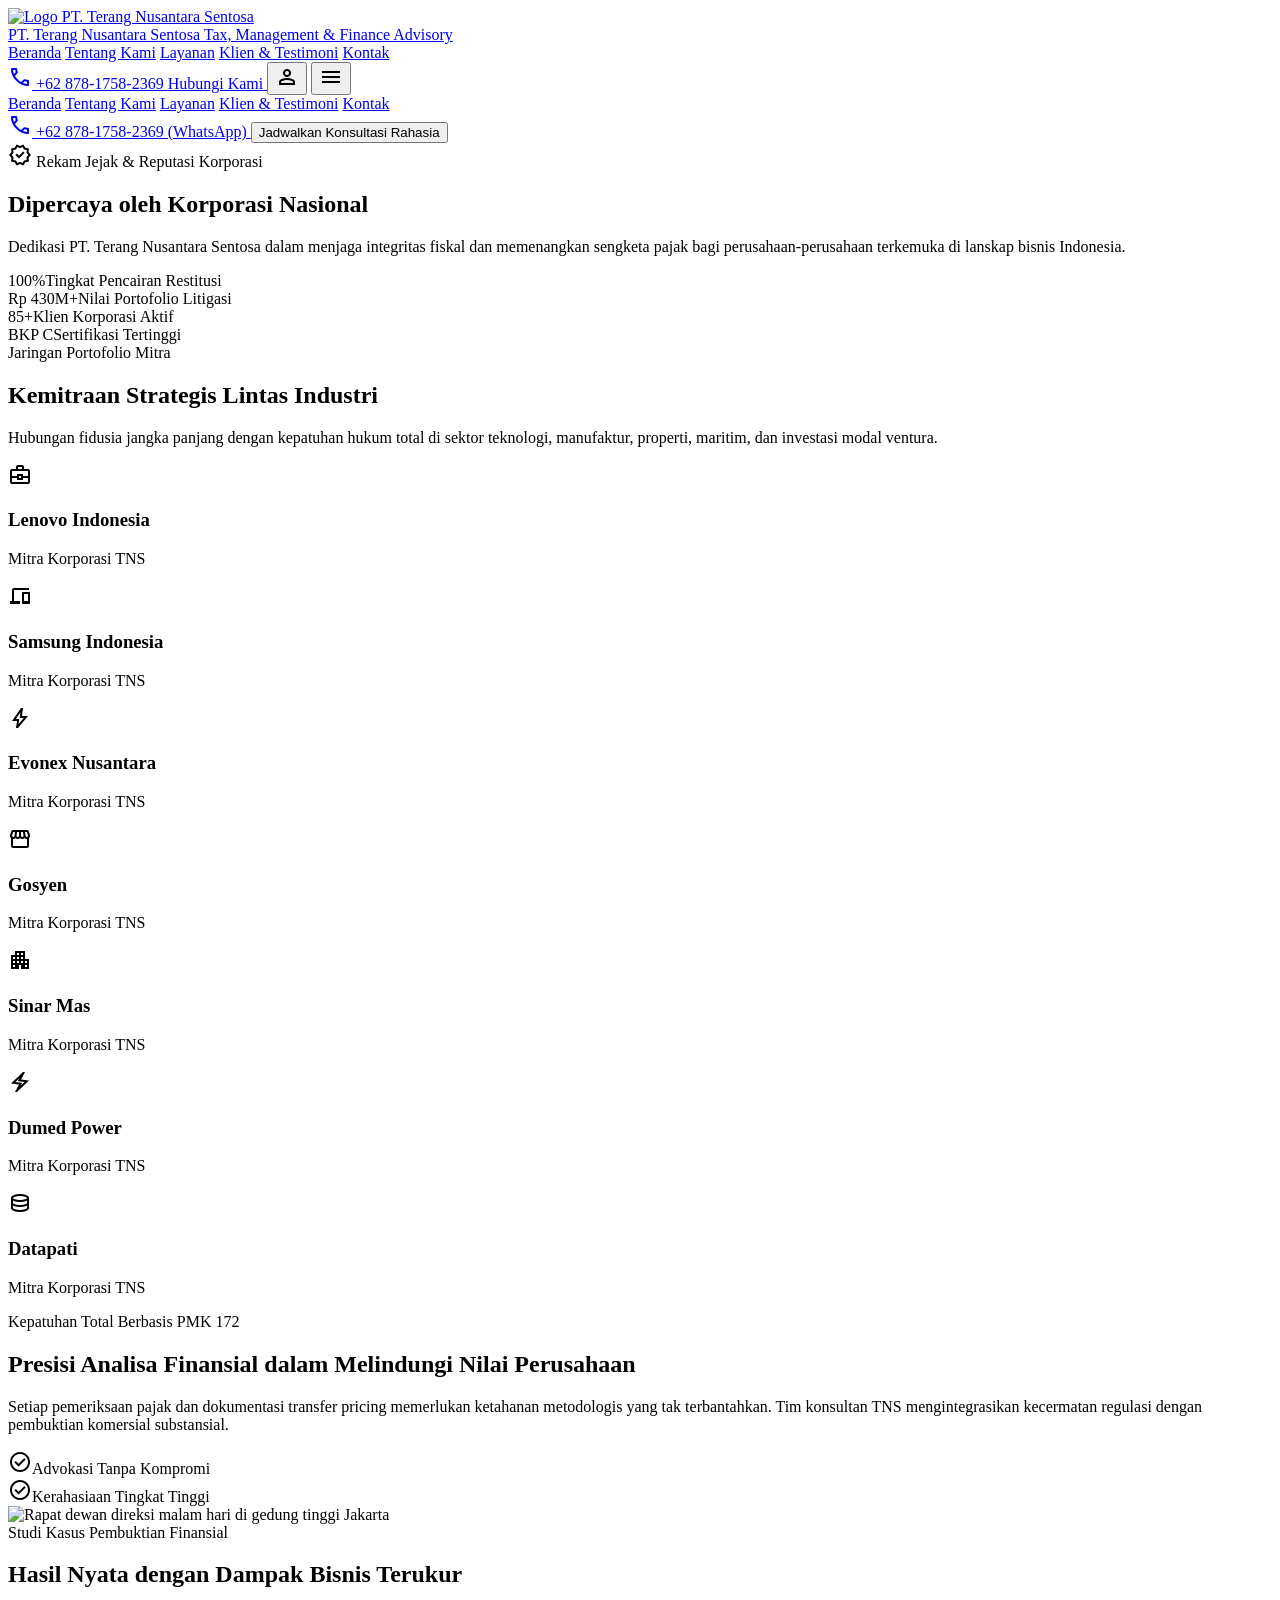
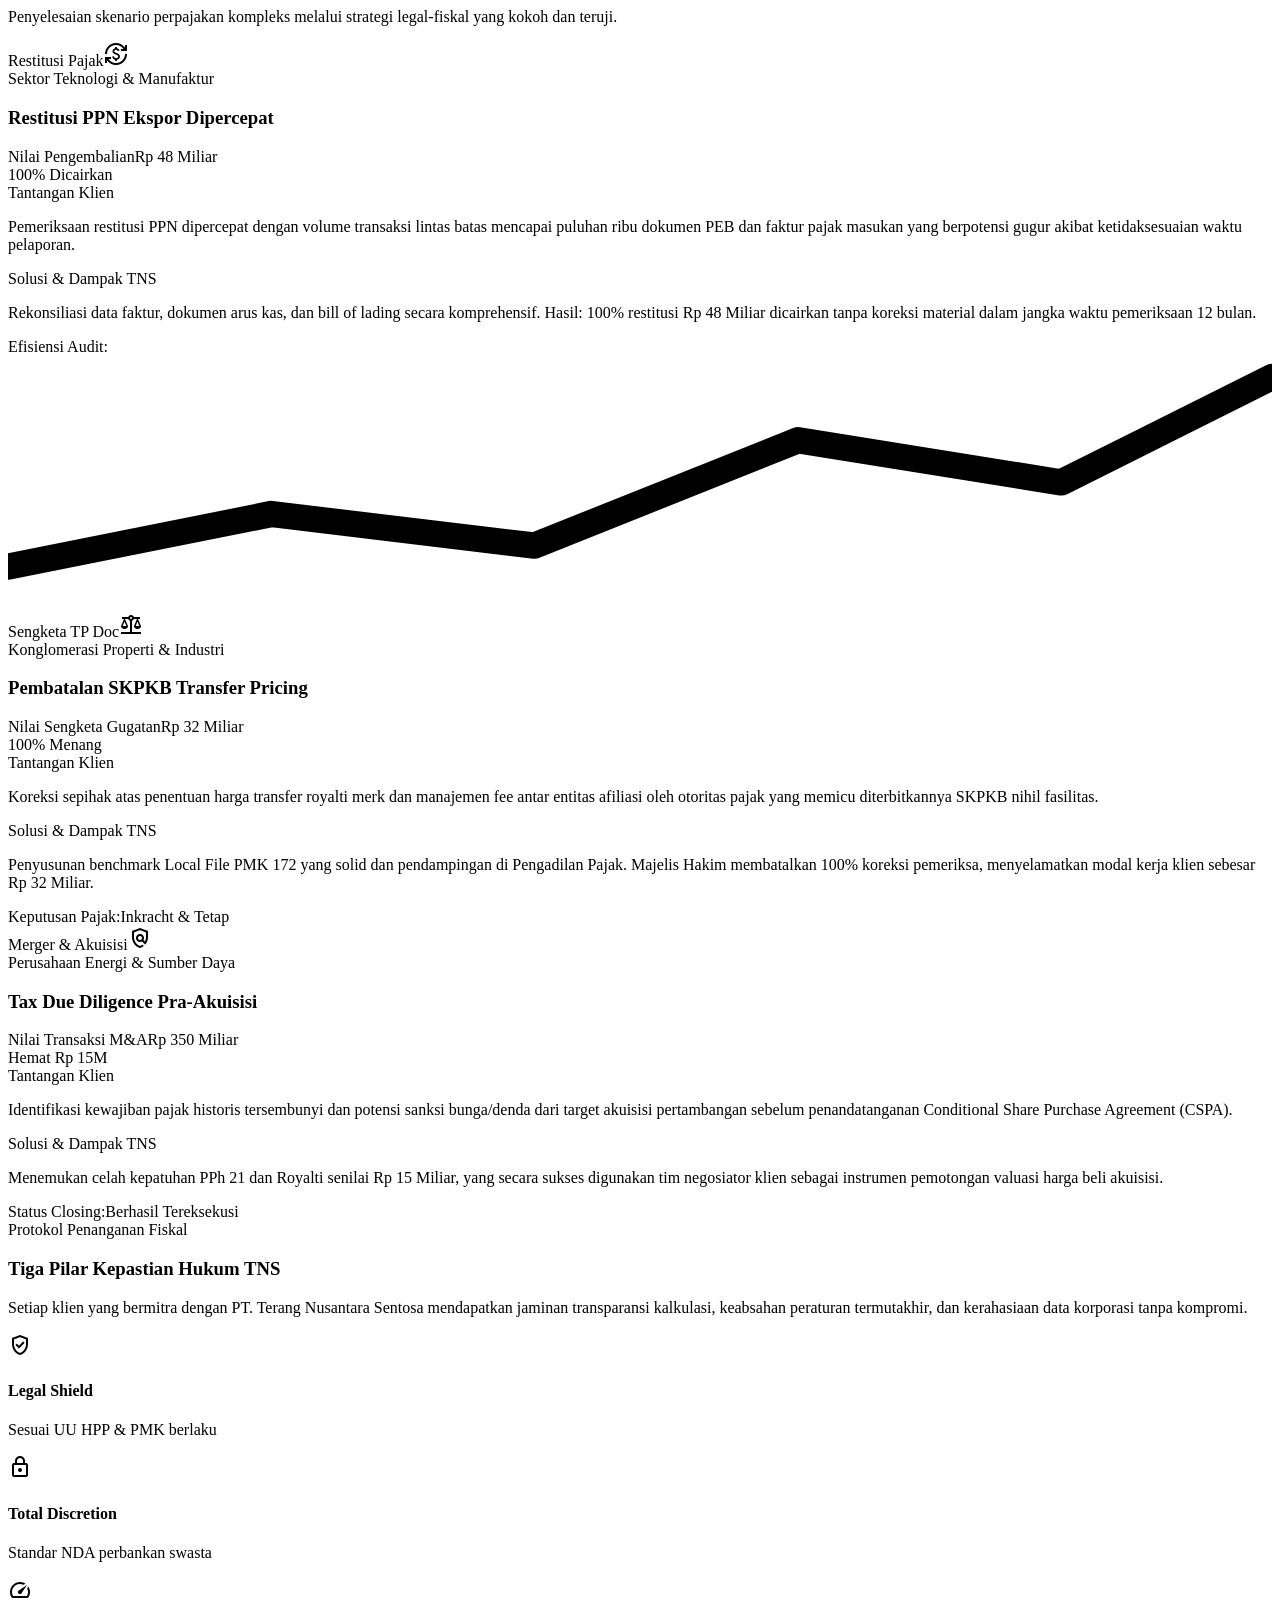
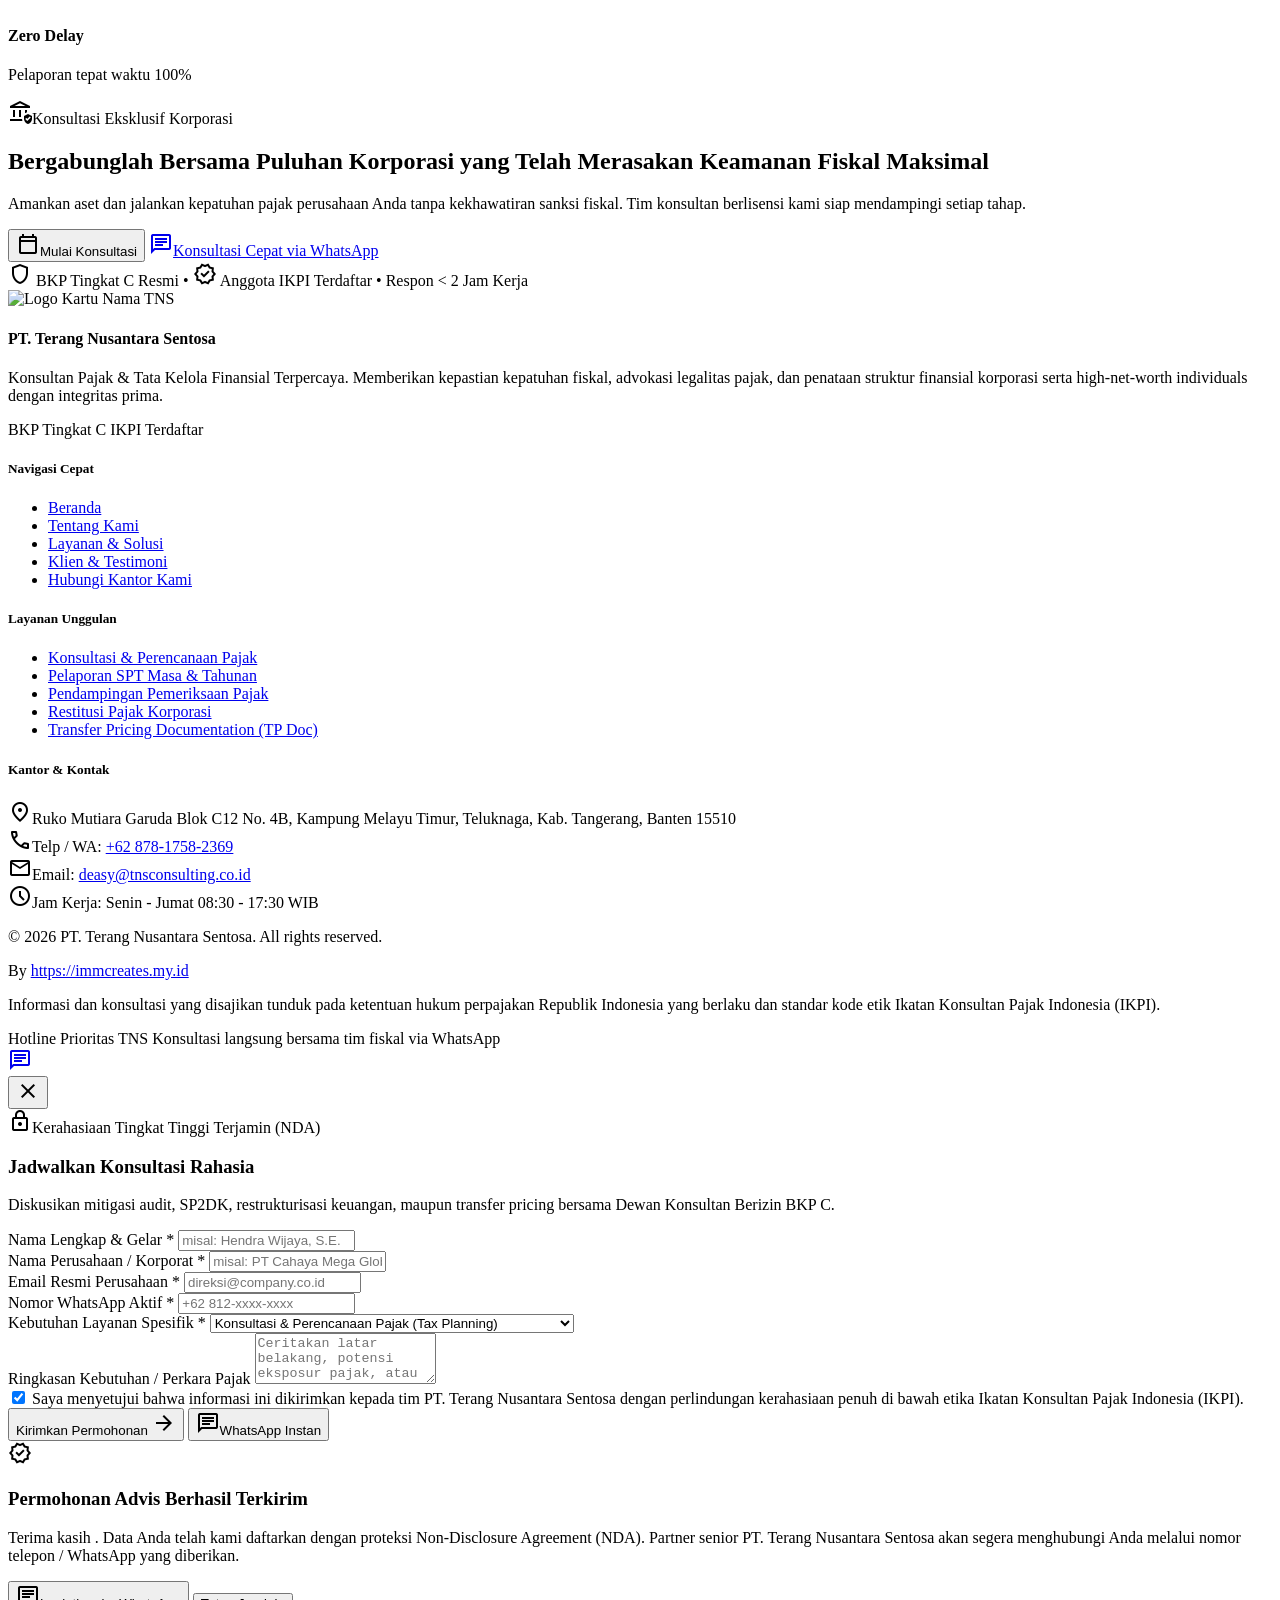
==== klien-testimoni.html @ 6ddb0f16 "Add files via upload" ====
<!doctype html>
<html lang="id">
<head>
  <meta charset="UTF-8" />
  <meta name="viewport" content="width=device-width, initial-scale=1.0" />
  <title>Klien & Testimoni | PT. Terang Nusantara Sentosa</title>
  <meta name="description" content="Rekam jejak PT. Terang Nusantara Sentosa bersama klien korporasi seperti Lenovo Indonesia, Samsung Indonesia, dan Sinar Mas, lengkap studi kasus penanganan pajak." />
  <meta property="og:title" content="Klien & Testimoni | PT. Terang Nusantara Sentosa" />
  <meta property="og:description" content="Rekam jejak PT. Terang Nusantara Sentosa bersama klien korporasi seperti Lenovo Indonesia, Samsung Indonesia, dan Sinar Mas, lengkap studi kasus penanganan pajak." />
  <meta property="og:type" content="website" />
  <meta name="twitter:card" content="summary_large_image" />
  <link rel="canonical" href="https://tnsconsulting.co.id/klien-testimoni.html" />

  <link rel="preconnect" href="https://fonts.googleapis.com" />
  <link rel="preconnect" href="https://fonts.gstatic.com" crossorigin />
  <link href="https://fonts.googleapis.com/css2?family=Playfair+Display:ital,wght@0,400;0,500;0,600;0,700;1,400;1,600&family=Plus+Jakarta+Sans:wght@300;400;500;600;700;800&display=swap" rel="stylesheet" />
  <link href="https://fonts.googleapis.com/css2?family=Material+Symbols+Outlined:opsz,wght,FILL,GRAD@20..48,100..700,0..1,-50..200" rel="stylesheet" />

  <link rel="icon" type="image/png" sizes="32x32" href="assets/favicon-32.png" />
  <link rel="apple-touch-icon" sizes="180x180" href="assets/favicon-180.png" />

  <script src="https://cdn.tailwindcss.com"></script>
  <link rel="stylesheet" href="assets/style.css" />
</head>
<body class="bg-[#121317] text-[#e3e2e8] antialiased selection:bg-[#f6a000] selection:text-[#121317] min-h-screen flex flex-col">

  <header class="fixed top-0 left-0 right-0 z-50 bg-[#0d0e12]/90 backdrop-blur-md border-b border-[#4d4635]/40">
    <div class="h-20 max-w-[1440px] mx-auto px-5 md:px-12 flex items-center justify-between gap-6">
      <a href="index.html" class="flex items-center gap-4 shrink-0">
        <span class="tns-logo-chip"><img alt="Logo PT. Terang Nusantara Sentosa" class="tns-logo-mark" src="assets/tns-logo-white-transparent.png" /></span>
        <div class="flex flex-col">
          <span class="font-['Plus_Jakarta_Sans'] font-semibold text-[15px] sm:text-[16px] tracking-tight text-[#e3e2e8] uppercase">PT. Terang Nusantara Sentosa</span>
          <span class="font-['Plus_Jakarta_Sans'] text-[11px] font-bold text-[#e4c277] tracking-[0.08em] uppercase">Tax, Management &amp; Finance Advisory</span>
        </div>
      </a>

      <nav class="hidden xl:flex items-center gap-6">
        <a href="index.html" class="py-1 text-[14px] font-semibold text-[#d0c5af] hover:text-[#e3e2e8]">Beranda</a>
        <a href="tentang-kami.html" class="py-1 text-[14px] font-semibold text-[#d0c5af] hover:text-[#e3e2e8]">Tentang Kami</a>
        <a href="layanan.html" class="py-1 text-[14px] font-semibold text-[#d0c5af] hover:text-[#e3e2e8]">Layanan</a>
        <a href="klien-testimoni.html" class="py-1 text-[14px] font-semibold text-[#f2ca50] border-b-2 border-[#f2ca50]">Klien &amp; Testimoni</a>
        <a href="kontak.html" class="py-1 text-[14px] font-semibold text-[#d0c5af] hover:text-[#e3e2e8]">Kontak</a>
      </nav>

      <div class="flex items-center gap-4 shrink-0">
        <a class="hidden sm:flex items-center gap-1.5 px-4 py-1.5 rounded-full bg-[#1a1b20] border border-[#4d4635]/60 hover:border-[#d4af37] text-[#e3e2e8] hover:text-[#f2ca50] transition-all" href="https://wa.me/6287817582369?text=Halo%20PT.%20Terang%20Nusantara%20Sentosa,%20saya%20ingin%20berkonsultasi%20terkait%20perpajakan%20korporasi." target="_blank" rel="noopener noreferrer">
          <span class="material-symbols-outlined text-[18px] text-[#f2ca50]">call</span>
          <span class="text-[14px] font-semibold tabular-nums">+62 878-1758-2369</span>
        </a>

        <a href="kontak.html" class="inline-flex items-center justify-center px-4 py-2.5 rounded bg-[#d4af37] text-[#554300] text-[13px] sm:text-[14px] font-bold tracking-wide hover:bg-[#f2ca50] transition-all shadow-[0_0_16px_rgba(212,175,55,0.2)]">
          <span class="uppercase tracking-wider">Hubungi Kami</span>
        </a>

        <button onclick="openConsultationModal()" title="Akses Konsultasi Terbimbing" class="w-8 h-8 rounded-full bg-[#f2ca50] flex items-center justify-center shrink-0 hover:scale-105 transition-transform">
          <span class="material-symbols-outlined text-[#3c2f00] text-[18px]">person</span>
        </button>

        <button onclick="toggleMobileMenu()" class="xl:hidden p-2 rounded text-[#e3e2e8] hover:text-[#f2ca50] hover:bg-[#1f1f24] transition-colors" aria-label="Toggle navigation menu">
          <span id="menuIcon" class="material-symbols-outlined text-[24px]">menu</span>
        </button>
      </div>
    </div>

    <div id="mobileDrawer" class="hidden xl:hidden bg-[#0d0e12]/98 border-b border-[#4d4635]/60 px-5 py-4 space-y-2 backdrop-blur-xl">
      <div class="flex flex-col space-y-1">
        <a href="index.html" class="text-left px-3 py-2.5 rounded text-[15px] font-medium text-[#d0c5af] hover:text-[#e3e2e8] hover:bg-[#1a1b20]">Beranda</a>
        <a href="tentang-kami.html" class="text-left px-3 py-2.5 rounded text-[15px] font-medium text-[#d0c5af] hover:text-[#e3e2e8] hover:bg-[#1a1b20]">Tentang Kami</a>
        <a href="layanan.html" class="text-left px-3 py-2.5 rounded text-[15px] font-medium text-[#d0c5af] hover:text-[#e3e2e8] hover:bg-[#1a1b20]">Layanan</a>
        <a href="klien-testimoni.html" class="text-left px-3 py-2.5 rounded text-[15px] font-medium bg-[#1f1f24] text-[#f2ca50] font-semibold border-l-2 border-[#f2ca50]">Klien &amp; Testimoni</a>
        <a href="kontak.html" class="text-left px-3 py-2.5 rounded text-[15px] font-medium text-[#d0c5af] hover:text-[#e3e2e8] hover:bg-[#1a1b20]">Kontak</a>
      </div>
      <div class="pt-3 border-t border-[#4d4635]/30 flex flex-col gap-2">
        <a href="https://wa.me/6287817582369" target="_blank" rel="noopener noreferrer" class="flex items-center justify-center gap-2 px-4 py-2.5 rounded bg-[#1a1b20] border border-[#4d4635] text-[#e3e2e8] hover:text-[#f2ca50] text-[14px] font-semibold">
          <span class="material-symbols-outlined text-[18px] text-[#f2ca50]">call</span>
          <span>+62 878-1758-2369 (WhatsApp)</span>
        </a>
        <button onclick="openConsultationModal()" class="w-full py-2.5 rounded bg-[#d4af37] text-[#554300] font-bold text-[14px] uppercase tracking-wider">Jadwalkan Konsultasi Rahasia</button>
      </div>
    </div>
  </header>

  <main class="flex-1 w-full">
    <div class="flex flex-col w-full">
      <div class="relative w-full overflow-hidden bg-[#0d0e12]">
        <div class="absolute -top-40 left-1/2 -translate-x-1/2 w-[700px] h-[360px] bg-[#f2ca50]/10 rounded-full blur-[140px] pointer-events-none"></div>
        <div class="absolute top-48 right-12 w-[340px] h-[340px] bg-[#e4c277]/5 rounded-full blur-[100px] pointer-events-none"></div>

        <section class="relative max-w-[1440px] mx-auto px-5 md:px-12 pt-28 pb-16 w-full">
          <div class="flex flex-col items-center text-center max-w-4xl mx-auto space-y-4">
            <div class="inline-flex items-center gap-2 px-4 py-1.5 rounded-full bg-[#292a2e] border border-[#4d4635]/40 shadow-md">
              <span class="material-symbols-outlined text-[16px] text-[#f2ca50]">verified</span>
              <span class="text-[11px] font-bold text-[#e4c277] tracking-widest uppercase">Rekam Jejak &amp; Reputasi Korporasi</span>
            </div>

            <h1 class="font-['Playfair_Display'] text-[32px] sm:text-[44px] md:text-[54px] font-semibold text-[#e3e2e8] tracking-tight leading-[1.12]">
              Dipercaya oleh <span class="text-[#e4c277] italic">Korporasi Nasional</span>
            </h1>

            <p class="text-[15px] sm:text-[16px] text-[#d0c5af] max-w-2xl leading-relaxed">Dedikasi PT. Terang Nusantara Sentosa dalam menjaga integritas fiskal dan memenangkan sengketa pajak bagi perusahaan-perusahaan terkemuka di lanskap bisnis Indonesia.</p>

            <div class="pt-4 grid grid-cols-2 sm:grid-cols-4 gap-4 w-full max-w-3xl">
              <div class="bg-[#1a1b20] border border-[#4d4635]/30 p-4 rounded-xl text-center shadow-sm"><span class="font-['Playfair_Display'] text-[28px] md:text-[32px] text-[#f2ca50] font-bold block tabular-nums">100%</span><span class="text-[11px] font-bold text-[#d0c5af] uppercase mt-1 block">Tingkat Pencairan Restitusi</span></div>
              <div class="bg-[#1a1b20] border border-[#4d4635]/30 p-4 rounded-xl text-center shadow-sm"><span class="font-['Playfair_Display'] text-[28px] md:text-[32px] text-[#f2ca50] font-bold block tabular-nums">Rp 430M+</span><span class="text-[11px] font-bold text-[#d0c5af] uppercase mt-1 block">Nilai Portofolio Litigasi</span></div>
              <div class="bg-[#1a1b20] border border-[#4d4635]/30 p-4 rounded-xl text-center shadow-sm"><span class="font-['Playfair_Display'] text-[28px] md:text-[32px] text-[#f2ca50] font-bold block tabular-nums">85+</span><span class="text-[11px] font-bold text-[#d0c5af] uppercase mt-1 block">Klien Korporasi Aktif</span></div>
              <div class="bg-[#1a1b20] border border-[#4d4635]/30 p-4 rounded-xl text-center shadow-sm"><span class="font-['Playfair_Display'] text-[28px] md:text-[32px] text-[#f2ca50] font-bold block">BKP C</span><span class="text-[11px] font-bold text-[#e4c277] uppercase mt-1 block">Sertifikasi Tertinggi</span></div>
            </div>
          </div>
        </section>
      </div>

      <!-- Showcase Logo Klien -->
      <section class="w-full bg-[#0d0e12] py-16 border-t border-[#4d4635]/30">
        <div class="max-w-[1440px] mx-auto px-5 md:px-12 space-y-10">
          <div class="flex flex-col md:flex-row md:items-end justify-between gap-4">
            <div class="space-y-1">
              <span class="text-[11px] font-bold text-[#e4c277] tracking-widest uppercase">Jaringan Portofolio Mitra</span>
              <h2 class="font-['Playfair_Display'] text-[26px] md:text-[32px] font-semibold text-[#e3e2e8]">Kemitraan Strategis Lintas Industri</h2>
            </div>
            <p class="text-[13px] text-[#d0c5af] max-w-md leading-relaxed">Hubungan fidusia jangka panjang dengan kepatuhan hukum total di sektor teknologi, manufaktur, properti, maritim, dan investasi modal ventura.</p>
          </div>

          <div class="grid grid-cols-1 sm:grid-cols-2 lg:grid-cols-3 xl:grid-cols-4 gap-6">
            <div class="group relative bg-[#1a1b20] border border-[#4d4635]/30 p-6 rounded-xl hover:bg-[#1f1f24] hover:border-[#d4af37]/40 transition-all duration-300 shadow-sm flex flex-col justify-between h-48 overflow-hidden">
              <div class="flex items-start justify-between"><div class="w-10 h-10 rounded-lg bg-[#343439] flex items-center justify-center text-[#f2ca50] group-hover:scale-110 transition-transform"><span class="material-symbols-outlined text-[24px]">business_center</span></div></div>
              <div class="space-y-1"><h3 class="text-[17px] text-[#e3e2e8] font-semibold group-hover:text-[#f2ca50] transition-colors">Lenovo Indonesia</h3><p class="text-[12px] text-[#d0c5af]">Mitra Korporasi TNS</p></div>
              <div class="absolute bottom-0 left-0 right-0 h-1 bg-gradient-to-r from-transparent via-[#f2ca50]/30 to-transparent opacity-0 group-hover:opacity-100 transition-opacity"></div>
            </div>
            <div class="group relative bg-[#1a1b20] border border-[#4d4635]/30 p-6 rounded-xl hover:bg-[#1f1f24] hover:border-[#d4af37]/40 transition-all duration-300 shadow-sm flex flex-col justify-between h-48 overflow-hidden">
              <div class="flex items-start justify-between"><div class="w-10 h-10 rounded-lg bg-[#343439] flex items-center justify-center text-[#f2ca50] group-hover:scale-110 transition-transform"><span class="material-symbols-outlined text-[24px]">devices</span></div></div>
              <div class="space-y-1"><h3 class="text-[17px] text-[#e3e2e8] font-semibold group-hover:text-[#f2ca50] transition-colors">Samsung Indonesia</h3><p class="text-[12px] text-[#d0c5af]">Mitra Korporasi TNS</p></div>
              <div class="absolute bottom-0 left-0 right-0 h-1 bg-gradient-to-r from-transparent via-[#f2ca50]/30 to-transparent opacity-0 group-hover:opacity-100 transition-opacity"></div>
            </div>
            <div class="group relative bg-[#1a1b20] border border-[#4d4635]/30 p-6 rounded-xl hover:bg-[#1f1f24] hover:border-[#d4af37]/40 transition-all duration-300 shadow-sm flex flex-col justify-between h-48 overflow-hidden">
              <div class="flex items-start justify-between"><div class="w-10 h-10 rounded-lg bg-[#343439] flex items-center justify-center text-[#f2ca50] group-hover:scale-110 transition-transform"><span class="material-symbols-outlined text-[24px]">bolt</span></div></div>
              <div class="space-y-1"><h3 class="text-[17px] text-[#e3e2e8] font-semibold group-hover:text-[#f2ca50] transition-colors">Evonex Nusantara</h3><p class="text-[12px] text-[#d0c5af]">Mitra Korporasi TNS</p></div>
              <div class="absolute bottom-0 left-0 right-0 h-1 bg-gradient-to-r from-transparent via-[#f2ca50]/30 to-transparent opacity-0 group-hover:opacity-100 transition-opacity"></div>
            </div>
            <div class="group relative bg-[#1a1b20] border border-[#4d4635]/30 p-6 rounded-xl hover:bg-[#1f1f24] hover:border-[#d4af37]/40 transition-all duration-300 shadow-sm flex flex-col justify-between h-48 overflow-hidden">
              <div class="flex items-start justify-between"><div class="w-10 h-10 rounded-lg bg-[#343439] flex items-center justify-center text-[#f2ca50] group-hover:scale-110 transition-transform"><span class="material-symbols-outlined text-[24px]">storefront</span></div></div>
              <div class="space-y-1"><h3 class="text-[17px] text-[#e3e2e8] font-semibold group-hover:text-[#f2ca50] transition-colors">Gosyen</h3><p class="text-[12px] text-[#d0c5af]">Mitra Korporasi TNS</p></div>
              <div class="absolute bottom-0 left-0 right-0 h-1 bg-gradient-to-r from-transparent via-[#f2ca50]/30 to-transparent opacity-0 group-hover:opacity-100 transition-opacity"></div>
            </div>
            <div class="group relative bg-[#1a1b20] border border-[#4d4635]/30 p-6 rounded-xl hover:bg-[#1f1f24] hover:border-[#d4af37]/40 transition-all duration-300 shadow-sm flex flex-col justify-between h-48 overflow-hidden">
              <div class="flex items-start justify-between"><div class="w-10 h-10 rounded-lg bg-[#343439] flex items-center justify-center text-[#f2ca50] group-hover:scale-110 transition-transform"><span class="material-symbols-outlined text-[24px]">apartment</span></div></div>
              <div class="space-y-1"><h3 class="text-[17px] text-[#e3e2e8] font-semibold group-hover:text-[#f2ca50] transition-colors">Sinar Mas</h3><p class="text-[12px] text-[#d0c5af]">Mitra Korporasi TNS</p></div>
              <div class="absolute bottom-0 left-0 right-0 h-1 bg-gradient-to-r from-transparent via-[#f2ca50]/30 to-transparent opacity-0 group-hover:opacity-100 transition-opacity"></div>
            </div>
            <div class="group relative bg-[#1a1b20] border border-[#4d4635]/30 p-6 rounded-xl hover:bg-[#1f1f24] hover:border-[#d4af37]/40 transition-all duration-300 shadow-sm flex flex-col justify-between h-48 overflow-hidden">
              <div class="flex items-start justify-between"><div class="w-10 h-10 rounded-lg bg-[#343439] flex items-center justify-center text-[#f2ca50] group-hover:scale-110 transition-transform"><span class="material-symbols-outlined text-[24px]">electric_bolt</span></div></div>
              <div class="space-y-1"><h3 class="text-[17px] text-[#e3e2e8] font-semibold group-hover:text-[#f2ca50] transition-colors">Dumed Power</h3><p class="text-[12px] text-[#d0c5af]">Mitra Korporasi TNS</p></div>
              <div class="absolute bottom-0 left-0 right-0 h-1 bg-gradient-to-r from-transparent via-[#f2ca50]/30 to-transparent opacity-0 group-hover:opacity-100 transition-opacity"></div>
            </div>
            <div class="group relative bg-[#1a1b20] border border-[#4d4635]/30 p-6 rounded-xl hover:bg-[#1f1f24] hover:border-[#d4af37]/40 transition-all duration-300 shadow-sm flex flex-col justify-between h-48 overflow-hidden">
              <div class="flex items-start justify-between"><div class="w-10 h-10 rounded-lg bg-[#343439] flex items-center justify-center text-[#f2ca50] group-hover:scale-110 transition-transform"><span class="material-symbols-outlined text-[24px]">database</span></div></div>
              <div class="space-y-1"><h3 class="text-[17px] text-[#e3e2e8] font-semibold group-hover:text-[#f2ca50] transition-colors">Datapati</h3><p class="text-[12px] text-[#d0c5af]">Mitra Korporasi TNS</p></div>
              <div class="absolute bottom-0 left-0 right-0 h-1 bg-gradient-to-r from-transparent via-[#f2ca50]/30 to-transparent opacity-0 group-hover:opacity-100 transition-opacity"></div>
            </div>
          </div>
        </div>
      </section>

      <!-- Editorial Interlude -->
      <section class="max-w-[1440px] mx-auto px-5 md:px-12 py-16 w-full">
        <div class="relative rounded-2xl overflow-hidden shadow-2xl bg-[#1a1b20] border border-[#4d4635]">
          <div class="grid grid-cols-1 lg:grid-cols-12">
            <div class="lg:col-span-7 p-6 md:p-12 flex flex-col justify-center space-y-4 z-10">
              <div class="inline-flex items-center gap-2"><span class="w-2 h-2 rounded-full bg-[#f2ca50] animate-pulse"></span><span class="text-[11px] font-bold text-[#e4c277] uppercase tracking-widest">Kepatuhan Total Berbasis PMK 172</span></div>
              <h2 class="font-['Playfair_Display'] text-[26px] md:text-[34px] font-semibold text-[#e3e2e8] leading-snug">Presisi Analisa Finansial dalam Melindungi Nilai Perusahaan</h2>
              <p class="text-[14px] sm:text-[15px] text-[#d0c5af] leading-relaxed">Setiap pemeriksaan pajak dan dokumentasi transfer pricing memerlukan ketahanan metodologis yang tak terbantahkan. Tim konsultan TNS mengintegrasikan kecermatan regulasi dengan pembuktian komersial substansial.</p>
              <div class="pt-2 flex flex-wrap gap-4">
                <div class="flex items-center gap-2 text-[#e3e2e8]"><span class="material-symbols-outlined text-[#f2ca50] text-[20px]">check_circle</span><span class="font-semibold text-[13px]">Advokasi Tanpa Kompromi</span></div>
                <div class="flex items-center gap-2 text-[#e3e2e8]"><span class="material-symbols-outlined text-[#f2ca50] text-[20px]">check_circle</span><span class="font-semibold text-[13px]">Kerahasiaan Tingkat Tinggi</span></div>
              </div>
            </div>
            <div class="lg:col-span-5 relative min-h-[300px] lg:min-h-[440px]">
              <img class="absolute inset-0 w-full h-full object-cover" alt="Rapat dewan direksi malam hari di gedung tinggi Jakarta" src="https://lh3.googleusercontent.com/aida-public/[base64]" />
              <div class="absolute inset-0 bg-gradient-to-t lg:bg-gradient-to-r from-[#1a1b20] via-transparent to-transparent"></div>
            </div>
          </div>
        </div>
      </section>

      <!-- Studi Kasus -->
      <section class="w-full bg-[#1a1b20]/50 py-16 border-t border-[#4d4635]/30">
        <div class="max-w-[1440px] mx-auto px-5 md:px-12 space-y-12">
          <div class="text-center max-w-3xl mx-auto space-y-2">
            <span class="text-[11px] font-bold text-[#e4c277] tracking-widest uppercase">Studi Kasus Pembuktian Finansial</span>
            <h2 class="font-['Playfair_Display'] text-[28px] md:text-[36px] font-semibold text-[#e3e2e8]">Hasil Nyata dengan Dampak Bisnis Terukur</h2>
            <p class="text-[15px] text-[#d0c5af]">Penyelesaian skenario perpajakan kompleks melalui strategi legal-fiskal yang kokoh dan teruji.</p>
          </div>

          <div class="grid grid-cols-1 lg:grid-cols-3 gap-6">
            <div class="bg-[#1f1f24] border border-[#4d4635]/40 rounded-xl p-6 md:p-8 shadow-lg flex flex-col justify-between space-y-6 relative overflow-hidden group">
              <div class="space-y-4">
                <div class="flex items-center justify-between"><span class="px-2.5 py-1 rounded bg-[#343439] text-[#e4c277] text-[11px] font-bold uppercase">Restitusi Pajak</span><span class="material-symbols-outlined text-[#f2ca50] text-[22px]">currency_exchange</span></div>
                <div><span class="text-[11px] font-bold text-[#d0c5af] uppercase">Sektor Teknologi &amp; Manufaktur</span><h3 class="font-['Playfair_Display'] text-[20px] text-[#e3e2e8] font-semibold mt-1">Restitusi PPN Ekspor Dipercepat</h3></div>
                <div class="bg-[#0d0e12] border border-[#4d4635]/30 p-4 rounded-lg flex items-center justify-between"><div><span class="text-[12px] text-[#d0c5af] block">Nilai Pengembalian</span><span class="font-['Playfair_Display'] text-[24px] text-[#f2ca50] font-bold tabular-nums">Rp 48 Miliar</span></div><span class="px-2.5 py-1 rounded bg-[#5d4604] border border-[#e4c277]/40 text-[#e4c277] text-[12px] font-bold">100% Dicairkan</span></div>
                <div class="space-y-3 pt-2">
                  <div class="space-y-1"><span class="text-[11px] font-bold text-[#e4c277] uppercase block">Tantangan Klien</span><p class="text-[12px] text-[#d0c5af] leading-relaxed">Pemeriksaan restitusi PPN dipercepat dengan volume transaksi lintas batas mencapai puluhan ribu dokumen PEB dan faktur pajak masukan yang berpotensi gugur akibat ketidaksesuaian waktu pelaporan.</p></div>
                  <div class="space-y-1 pt-1"><span class="text-[11px] font-bold text-[#f2ca50] uppercase block">Solusi &amp; Dampak TNS</span><p class="text-[12px] text-[#e3e2e8] leading-relaxed font-medium">Rekonsiliasi data faktur, dokumen arus kas, dan bill of lading secara komprehensif. Hasil: 100% restitusi Rp 48 Miliar dicairkan tanpa koreksi material dalam jangka waktu pemeriksaan 12 bulan.</p></div>
                </div>
              </div>
              <div class="pt-4 border-t border-[#4d4635]/30 flex items-center justify-between">
                <span class="text-[12px] text-[#d0c5af]">Efisiensi Audit:</span>
                <svg class="w-32 h-6 text-[#f2ca50]" fill="none" viewBox="0 0 120 24"><path d="M0 20 L25 15 L50 18 L75 8 L100 12 L120 2" stroke="currentColor" stroke-linecap="round" stroke-linejoin="round" stroke-width="2.5" /></svg>
              </div>
            </div>

            <div class="bg-[#1f1f24] border border-[#4d4635]/40 rounded-xl p-6 md:p-8 shadow-lg flex flex-col justify-between space-y-6 relative overflow-hidden group">
              <div class="space-y-4">
                <div class="flex items-center justify-between"><span class="px-2.5 py-1 rounded bg-[#343439] text-[#e4c277] text-[11px] font-bold uppercase">Sengketa TP Doc</span><span class="material-symbols-outlined text-[#f2ca50] text-[22px]">balance</span></div>
                <div><span class="text-[11px] font-bold text-[#d0c5af] uppercase">Konglomerasi Properti &amp; Industri</span><h3 class="font-['Playfair_Display'] text-[20px] text-[#e3e2e8] font-semibold mt-1">Pembatalan SKPKB Transfer Pricing</h3></div>
                <div class="bg-[#0d0e12] border border-[#4d4635]/30 p-4 rounded-lg flex items-center justify-between"><div><span class="text-[12px] text-[#d0c5af] block">Nilai Sengketa Gugatan</span><span class="font-['Playfair_Display'] text-[24px] text-[#f2ca50] font-bold tabular-nums">Rp 32 Miliar</span></div><span class="px-2.5 py-1 rounded bg-[#5d4604] border border-[#e4c277]/40 text-[#e4c277] text-[12px] font-bold">100% Menang</span></div>
                <div class="space-y-3 pt-2">
                  <div class="space-y-1"><span class="text-[11px] font-bold text-[#e4c277] uppercase block">Tantangan Klien</span><p class="text-[12px] text-[#d0c5af] leading-relaxed">Koreksi sepihak atas penentuan harga transfer royalti merk dan manajemen fee antar entitas afiliasi oleh otoritas pajak yang memicu diterbitkannya SKPKB nihil fasilitas.</p></div>
                  <div class="space-y-1 pt-1"><span class="text-[11px] font-bold text-[#f2ca50] uppercase block">Solusi &amp; Dampak TNS</span><p class="text-[12px] text-[#e3e2e8] leading-relaxed font-medium">Penyusunan benchmark Local File PMK 172 yang solid dan pendampingan di Pengadilan Pajak. Majelis Hakim membatalkan 100% koreksi pemeriksa, menyelamatkan modal kerja klien sebesar Rp 32 Miliar.</p></div>
                </div>
              </div>
              <div class="pt-4 border-t border-[#4d4635]/30 flex items-center justify-between"><span class="text-[12px] text-[#d0c5af]">Keputusan Pajak:</span><span class="text-[11px] font-bold text-[#e4c277] uppercase">Inkracht &amp; Tetap</span></div>
            </div>

            <div class="bg-[#1f1f24] border border-[#4d4635]/40 rounded-xl p-6 md:p-8 shadow-lg flex flex-col justify-between space-y-6 relative overflow-hidden group">
              <div class="space-y-4">
                <div class="flex items-center justify-between"><span class="px-2.5 py-1 rounded bg-[#343439] text-[#e4c277] text-[11px] font-bold uppercase">Merger &amp; Akuisisi</span><span class="material-symbols-outlined text-[#f2ca50] text-[22px]">policy</span></div>
                <div><span class="text-[11px] font-bold text-[#d0c5af] uppercase">Perusahaan Energi &amp; Sumber Daya</span><h3 class="font-['Playfair_Display'] text-[20px] text-[#e3e2e8] font-semibold mt-1">Tax Due Diligence Pra-Akuisisi</h3></div>
                <div class="bg-[#0d0e12] border border-[#4d4635]/30 p-4 rounded-lg flex items-center justify-between"><div><span class="text-[12px] text-[#d0c5af] block">Nilai Transaksi M&amp;A</span><span class="font-['Playfair_Display'] text-[24px] text-[#f2ca50] font-bold tabular-nums">Rp 350 Miliar</span></div><span class="px-2.5 py-1 rounded bg-[#5d4604] border border-[#e4c277]/40 text-[#e4c277] text-[12px] font-bold">Hemat Rp 15M</span></div>
                <div class="space-y-3 pt-2">
                  <div class="space-y-1"><span class="text-[11px] font-bold text-[#e4c277] uppercase block">Tantangan Klien</span><p class="text-[12px] text-[#d0c5af] leading-relaxed">Identifikasi kewajiban pajak historis tersembunyi dan potensi sanksi bunga/denda dari target akuisisi pertambangan sebelum penandatanganan Conditional Share Purchase Agreement (CSPA).</p></div>
                  <div class="space-y-1 pt-1"><span class="text-[11px] font-bold text-[#f2ca50] uppercase block">Solusi &amp; Dampak TNS</span><p class="text-[12px] text-[#e3e2e8] leading-relaxed font-medium">Menemukan celah kepatuhan PPh 21 dan Royalti senilai Rp 15 Miliar, yang secara sukses digunakan tim negosiator klien sebagai instrumen pemotongan valuasi harga beli akuisisi.</p></div>
                </div>
              </div>
              <div class="pt-4 border-t border-[#4d4635]/30 flex items-center justify-between"><span class="text-[12px] text-[#d0c5af]">Status Closing:</span><span class="text-[11px] font-bold text-[#f2ca50] uppercase">Berhasil Tereksekusi</span></div>
            </div>
          </div>
        </div>
      </section>

      <!-- 3 Pilar Kepastian Hukum -->
      <section class="w-full bg-[#0d0e12] py-16 border-t border-[#4d4635]/30">
        <div class="max-w-[1440px] mx-auto px-5 md:px-12">
          <div class="bg-[#1f1f24] border border-[#4d4635] p-6 md:p-10 rounded-2xl shadow-xl flex flex-col lg:flex-row items-center justify-between gap-8">
            <div class="space-y-2 max-w-xl">
              <span class="text-[11px] font-bold text-[#e4c277] uppercase tracking-widest">Protokol Penanganan Fiskal</span>
              <h3 class="font-['Playfair_Display'] text-[24px] md:text-[28px] text-[#e3e2e8] font-semibold">Tiga Pilar Kepastian Hukum TNS</h3>
              <p class="text-[14px] text-[#d0c5af] leading-relaxed">Setiap klien yang bermitra dengan PT. Terang Nusantara Sentosa mendapatkan jaminan transparansi kalkulasi, keabsahan peraturan termutakhir, dan kerahasiaan data korporasi tanpa kompromi.</p>
            </div>
            <div class="grid grid-cols-1 sm:grid-cols-3 gap-4 w-full lg:w-auto">
              <div class="bg-[#1a1b20] border border-[#4d4635]/30 p-4 rounded-xl text-center space-y-1.5"><span class="material-symbols-outlined text-[#f2ca50] text-[28px]">verified_user</span><h4 class="font-semibold text-[15px] text-[#e3e2e8]">Legal Shield</h4><p class="text-[12px] text-[#d0c5af]">Sesuai UU HPP &amp; PMK berlaku</p></div>
              <div class="bg-[#1a1b20] border border-[#4d4635]/30 p-4 rounded-xl text-center space-y-1.5"><span class="material-symbols-outlined text-[#f2ca50] text-[28px]">lock</span><h4 class="font-semibold text-[15px] text-[#e3e2e8]">Total Discretion</h4><p class="text-[12px] text-[#d0c5af]">Standar NDA perbankan swasta</p></div>
              <div class="bg-[#1a1b20] border border-[#4d4635]/30 p-4 rounded-xl text-center space-y-1.5"><span class="material-symbols-outlined text-[#f2ca50] text-[28px]">speed</span><h4 class="font-semibold text-[15px] text-[#e3e2e8]">Zero Delay</h4><p class="text-[12px] text-[#d0c5af]">Pelaporan tepat waktu 100%</p></div>
            </div>
          </div>
        </div>
      </section>

      <!-- CTA Penutup -->
      <section class="relative w-full py-20 overflow-hidden bg-[#121317]">
        <div class="absolute inset-0 bg-gradient-to-t from-[#1a1b20] via-[#121317] to-[#1a1b20] pointer-events-none"></div>
        <div class="absolute bottom-0 left-1/2 -translate-x-1/2 w-[800px] h-[300px] bg-[#f2ca50]/10 rounded-full blur-[140px] pointer-events-none"></div>
        <div class="relative max-w-4xl mx-auto px-5 md:px-12 text-center space-y-6">
          <div class="inline-flex items-center gap-2 px-4 py-1.5 rounded-full bg-[#292a2e] border border-[#4d4635]/40 shadow-sm"><span class="material-symbols-outlined text-[#f2ca50] text-[16px]">assured_workload</span><span class="text-[11px] font-bold text-[#e4c277] uppercase tracking-widest">Konsultasi Eksklusif Korporasi</span></div>
          <h2 class="font-['Playfair_Display'] text-[28px] sm:text-[38px] md:text-[46px] text-[#e3e2e8] font-semibold tracking-tight leading-snug">Bergabunglah Bersama Puluhan Korporasi yang Telah Merasakan Keamanan Fiskal Maksimal</h2>
          <p class="text-[15px] text-[#d0c5af] max-w-2xl mx-auto leading-relaxed">Amankan aset dan jalankan kepatuhan pajak perusahaan Anda tanpa kekhawatiran sanksi fiskal. Tim konsultan berlisensi kami siap mendampingi setiap tahap.</p>
          <div class="pt-2 flex flex-col sm:flex-row items-center justify-center gap-4">
            <button onclick="openConsultationModal()" class="w-full sm:w-auto inline-flex items-center justify-center gap-2 px-8 py-3.5 rounded bg-[#d4af37] text-[#554300] text-[14px] font-bold tracking-wide hover:bg-[#f2ca50] transition-all shadow-[0_0_24px_rgba(212,175,55,0.3)]"><span class="material-symbols-outlined text-[20px]">calendar_today</span><span>Mulai Konsultasi</span></button>
            <a class="w-full sm:w-auto inline-flex items-center justify-center gap-2 px-7 py-3.5 rounded bg-[#292a2e] text-[#e3e2e8] hover:text-[#f2ca50] hover:bg-[#343439] transition-all text-[14px] font-semibold shadow-md" href="https://wa.me/6287817582369?text=Halo%20TNS,%20kami%20ingin%20berkonsultasi%20mengenai%20layanan%20fiskal%20korporasi." rel="noopener noreferrer" target="_blank"><span class="material-symbols-outlined text-[20px] text-[#f2ca50]">chat</span><span>Konsultasi Cepat via WhatsApp</span></a>
          </div>
          <div class="pt-4 text-[#d0c5af] text-[12px] flex flex-wrap items-center justify-center gap-4">
            <span class="flex items-center gap-1"><span class="material-symbols-outlined text-[16px] text-[#e4c277]">shield</span> BKP Tingkat C Resmi</span>
            <span>&bull;</span>
            <span class="flex items-center gap-1"><span class="material-symbols-outlined text-[16px] text-[#e4c277]">verified</span> Anggota IKPI Terdaftar</span>
            <span>&bull;</span>
            <span>Respon &lt; 2 Jam Kerja</span>
          </div>
        </div>
      </section>
    </div>
  </main>

  <footer class="w-full bg-[#0d0e12] border-t border-[#4d4635]/40 text-[#d0c5af]">
    <div class="max-w-[1440px] mx-auto px-5 md:px-12 py-16">
      <div class="grid grid-cols-1 md:grid-cols-2 lg:grid-cols-4 gap-6 lg:gap-10 mb-16">
        <div class="flex flex-col gap-4">
          <span class="tns-logo-chip self-start"><img alt="Logo Kartu Nama TNS" class="tns-logo-mark" src="assets/tns-logo-white-transparent.png" /></span>
          <div class="flex flex-col gap-1">
            <h4 class="font-semibold text-[16px] text-[#e3e2e8] uppercase">PT. Terang Nusantara Sentosa</h4>
            <p class="text-[13px] text-[#d0c5af] leading-relaxed">Konsultan Pajak &amp; Tata Kelola Finansial Terpercaya. Memberikan kepastian kepatuhan fiskal, advokasi legalitas pajak, dan penataan struktur finansial korporasi serta high-net-worth individuals dengan integritas prima.</p>
          </div>
          <div class="flex flex-wrap gap-2 pt-1">
            <span class="inline-flex items-center px-2.5 py-1 rounded bg-[#1f1f24] border border-[#4d4635]/60 text-[11px] font-bold tracking-[0.08em] uppercase text-[#e4c277]">BKP Tingkat C</span>
            <span class="inline-flex items-center px-2.5 py-1 rounded bg-[#1f1f24] border border-[#4d4635]/60 text-[11px] font-bold tracking-[0.08em] uppercase text-[#e4c277]">IKPI Terdaftar</span>
          </div>
        </div>

        <div class="flex flex-col gap-4">
          <h5 class="text-[11px] font-bold uppercase tracking-wider text-[#e4c277] border-b border-[#4d4635]/30 pb-2">Navigasi Cepat</h5>
          <ul class="flex flex-col gap-2 text-[13px]">
            <li><a href="index.html" class="hover:text-[#f2ca50] transition-colors">Beranda</a></li>
            <li><a href="tentang-kami.html" class="hover:text-[#f2ca50] transition-colors">Tentang Kami</a></li>
            <li><a href="layanan.html" class="hover:text-[#f2ca50] transition-colors">Layanan &amp; Solusi</a></li>
            <li><a href="klien-testimoni.html" class="hover:text-[#f2ca50] transition-colors">Klien &amp; Testimoni</a></li>
            <li><a href="kontak.html" class="hover:text-[#f2ca50] transition-colors">Hubungi Kantor Kami</a></li>
          </ul>
        </div>

        <div class="flex flex-col gap-4">
          <h5 class="text-[11px] font-bold uppercase tracking-wider text-[#e4c277] border-b border-[#4d4635]/30 pb-2">Layanan Unggulan</h5>
          <ul class="flex flex-col gap-2 text-[13px]">
            <li><a href="layanan.html" class="hover:text-[#f2ca50] transition-colors">Konsultasi &amp; Perencanaan Pajak</a></li>
            <li><a href="layanan.html" class="hover:text-[#f2ca50] transition-colors">Pelaporan SPT Masa &amp; Tahunan</a></li>
            <li><a href="layanan.html" class="hover:text-[#f2ca50] transition-colors">Pendampingan Pemeriksaan Pajak</a></li>
            <li><a href="layanan.html" class="hover:text-[#f2ca50] transition-colors">Restitusi Pajak Korporasi</a></li>
            <li><a href="layanan.html" class="hover:text-[#f2ca50] transition-colors">Transfer Pricing Documentation (TP Doc)</a></li>
          </ul>
        </div>

        <div class="flex flex-col gap-4">
          <h5 class="text-[11px] font-bold uppercase tracking-wider text-[#e4c277] border-b border-[#4d4635]/30 pb-2">Kantor &amp; Kontak</h5>
          <div class="flex flex-col gap-3 text-[13px]">
            <div class="flex items-start gap-2"><span class="material-symbols-outlined text-[18px] text-[#f2ca50] shrink-0 mt-0.5">location_on</span><span class="leading-relaxed">Ruko Mutiara Garuda Blok C12 No. 4B, Kampung Melayu Timur, Teluknaga, Kab. Tangerang, Banten 15510</span></div>
            <div class="flex items-center gap-2"><span class="material-symbols-outlined text-[18px] text-[#f2ca50] shrink-0">phone</span><span>Telp / WA: <a class="text-[#e3e2e8] hover:text-[#f2ca50] transition-colors font-semibold tabular-nums" href="https://wa.me/6287817582369" target="_blank" rel="noopener noreferrer">+62 878-1758-2369</a></span></div>
            <div class="flex items-center gap-2"><span class="material-symbols-outlined text-[18px] text-[#f2ca50] shrink-0">mail</span><span>Email: <a class="text-[#e3e2e8] hover:text-[#f2ca50] transition-colors" href="mailto:deasy@tnsconsulting.co.id">deasy@tnsconsulting.co.id</a></span></div>
            <div class="flex items-center gap-2"><span class="material-symbols-outlined text-[18px] text-[#f2ca50] shrink-0">schedule</span><span>Jam Kerja: Senin - Jumat 08:30 - 17:30 WIB</span></div>
          </div>
        </div>
      </div>

      <div class="pt-6 border-t border-[#4d4635]/30 flex flex-col md:flex-row items-center justify-between gap-4 text-center md:text-left text-[12px]">
        <div class="flex flex-col gap-1">
          <p class="text-[#d0c5af]">&copy; 2026 PT. Terang Nusantara Sentosa. All rights reserved.</p>
          <p class="text-[#d0c5af]/80">By <a class="text-[#e3e2e8] hover:text-[#f2ca50] underline underline-offset-4 transition-colors font-medium" href="https://immcreates.my.id" rel="noopener noreferrer" target="_blank">https://immcreates.my.id</a></p>
        </div>
        <p class="text-[#d0c5af]/70 max-w-xl text-center md:text-right">Informasi dan konsultasi yang disajikan tunduk pada ketentuan hukum perpajakan Republik Indonesia yang berlaku dan standar kode etik Ikatan Konsultan Pajak Indonesia (IKPI).</p>
      </div>
    </div>
  </footer>

  <div id="floatingWa" class="fixed bottom-6 right-6 z-40 flex items-center gap-3">
    <div id="waTooltip" class="hidden sm:flex flex-col bg-[#1f1f24] border border-[#4d4635] text-[#e3e2e8] p-3 rounded-lg shadow-xl text-[12px] max-w-[200px]">
      <span class="font-semibold text-[#f2ca50]">Hotline Prioritas TNS</span>
      <span class="text-[#d0c5af]">Konsultasi langsung bersama tim fiskal via WhatsApp</span>
    </div>
    <a href="https://wa.me/6287817582369?text=Halo%20PT.%20Terang%20Nusantara%20Sentosa,%20saya%20ingin%20berkonsultasi%20mengenai%20masalah%20perpajakan%20perusahaan." target="_blank" rel="noopener noreferrer" class="w-14 h-14 rounded-full bg-[#d4af37] hover:bg-[#f2ca50] text-[#554300] flex items-center justify-center shadow-[0_4px_24px_rgba(212,175,55,0.4)] hover:scale-108 transition-all" aria-label="Hubungi Konsultan via WhatsApp">
      <span class="material-symbols-outlined text-[28px]">chat</span>
    </a>
  </div>

  <div id="consultationModal" class="hidden fixed inset-0 z-50 items-center justify-center p-4 bg-black/80 backdrop-blur-sm">
    <div class="relative w-full max-w-2xl max-h-[90vh] overflow-y-auto bg-[#1a1b20] border border-[#4d4635] rounded-xl shadow-2xl p-6 md:p-8 text-[#e3e2e8]">
      <div class="absolute top-0 left-0 right-0 h-1 bg-gradient-to-r from-[#d4af37] via-[#f2ca50] to-[#d4af37]"></div>
      <button onclick="closeConsultationModal()" class="absolute top-4 right-4 text-[#d0c5af] hover:text-[#f2ca50] p-1.5 rounded-lg bg-[#1f1f24] hover:bg-[#292a2e] transition-colors"><span class="material-symbols-outlined text-[20px]">close</span></button>

      <div id="modalFormView">
        <div class="mb-6 space-y-1">
          <div class="inline-flex items-center gap-1.5 px-3 py-1 rounded bg-[#292a2e] text-[#e4c277] text-[11px] font-bold tracking-wider uppercase"><span class="material-symbols-outlined text-[14px] text-[#f2ca50]">lock</span><span>Kerahasiaan Tingkat Tinggi Terjamin (NDA)</span></div>
          <h3 class="font-['Playfair_Display'] text-[24px] md:text-[28px] font-semibold text-[#e3e2e8]">Jadwalkan Konsultasi Rahasia</h3>
          <p class="text-[13px] text-[#d0c5af] leading-relaxed">Diskusikan mitigasi audit, SP2DK, restrukturisasi keuangan, maupun transfer pricing bersama Dewan Konsultan Berizin BKP C.</p>
        </div>

        <form onsubmit="handleConsultationSubmit(event)" class="space-y-4 text-[14px]">
          <div class="grid grid-cols-1 sm:grid-cols-2 gap-4">
            <div class="space-y-1">
              <label class="text-[13px] font-semibold text-[#e3e2e8]">Nama Lengkap &amp; Gelar <span class="text-[#f2ca50]">*</span></label>
              <input id="modalFullName" type="text" required placeholder="misal: Hendra Wijaya, S.E." class="w-full bg-[#121317] border border-[#4d4635]/60 rounded px-3 py-2.5 text-[#e3e2e8] placeholder-[#99907c] focus:outline-none focus:border-[#d4af37]" />
            </div>
            <div class="space-y-1">
              <label class="text-[13px] font-semibold text-[#e3e2e8]">Nama Perusahaan / Korporat <span class="text-[#f2ca50]">*</span></label>
              <input id="modalCompanyName" type="text" required placeholder="misal: PT Cahaya Mega Global" class="w-full bg-[#121317] border border-[#4d4635]/60 rounded px-3 py-2.5 text-[#e3e2e8] placeholder-[#99907c] focus:outline-none focus:border-[#d4af37]" />
            </div>
          </div>

          <div class="grid grid-cols-1 sm:grid-cols-2 gap-4">
            <div class="space-y-1">
              <label class="text-[13px] font-semibold text-[#e3e2e8]">Email Resmi Perusahaan <span class="text-[#f2ca50]">*</span></label>
              <input type="email" required placeholder="direksi@company.co.id" class="w-full bg-[#121317] border border-[#4d4635]/60 rounded px-3 py-2.5 text-[#e3e2e8] placeholder-[#99907c] focus:outline-none focus:border-[#d4af37]" />
            </div>
            <div class="space-y-1">
              <label class="text-[13px] font-semibold text-[#e3e2e8]">Nomor WhatsApp Aktif <span class="text-[#f2ca50]">*</span></label>
              <input type="tel" required placeholder="+62 812-xxxx-xxxx" class="w-full bg-[#121317] border border-[#4d4635]/60 rounded px-3 py-2.5 text-[#e3e2e8] placeholder-[#99907c] focus:outline-none focus:border-[#d4af37]" />
            </div>
          </div>

          <div class="space-y-1">
            <label class="text-[13px] font-semibold text-[#e3e2e8]">Kebutuhan Layanan Spesifik <span class="text-[#f2ca50]">*</span></label>
            <select id="modalServiceSelect" class="w-full bg-[#121317] border border-[#4d4635]/60 rounded px-3 py-2.5 text-[#e3e2e8] focus:outline-none focus:border-[#d4af37] cursor-pointer">
              <option value="perencanaan-pajak">Konsultasi &amp; Perencanaan Pajak (Tax Planning)</option>
              <option value="pelaporan-spt-coretax">Pelaporan SPT Masa &amp; Tahunan (Kesiapan Coretax DJP)</option>
              <option value="pemeriksaan-sp2dk">Pendampingan Pemeriksaan SP2DK / Tanggapan SPHP</option>
              <option value="restitusi-korporasi">Restitusi Pajak Ekspor &amp; Korporasi (PPN / PPh Badan)</option>
              <option value="keberatan-banding-pengadilan">Keberatan, Banding, &amp; Kuasa Hukum Pengadilan Pajak</option>
              <option value="due-diligence-ma">Tax Due Diligence &amp; Restrukturisasi Merger / Akuisisi</option>
              <option value="transfer-pricing">Transfer Pricing Documentation (TP Doc PMK 172/2023)</option>
              <option value="pajak-internasional">Konsultasi Pajak Internasional &amp; Tax Treaty P3B</option>
            </select>
          </div>

          <div class="space-y-1">
            <label class="text-[13px] font-semibold text-[#e3e2e8]">Ringkasan Kebutuhan / Perkara Pajak</label>
            <textarea rows="3" placeholder="Ceritakan latar belakang, potensi eksposur pajak, atau batas waktu surat DJP jika ada..." class="w-full bg-[#121317] border border-[#4d4635]/60 rounded p-3 text-[#e3e2e8] placeholder-[#99907c] focus:outline-none focus:border-[#d4af37] resize-none"></textarea>
          </div>

          <div class="flex items-start gap-2.5 p-3 rounded bg-[#1f1f24] text-[12px] text-[#d0c5af]">
            <input type="checkbox" id="modalNda" checked required class="mt-0.5 w-4 h-4 rounded accent-[#d4af37] cursor-pointer" />
            <label for="modalNda" class="cursor-pointer leading-relaxed">Saya menyetujui bahwa informasi ini dikirimkan kepada tim PT. Terang Nusantara Sentosa dengan perlindungan kerahasiaan penuh di bawah etika Ikatan Konsultan Pajak Indonesia (IKPI).</label>
          </div>

          <div class="pt-2 flex flex-col sm:flex-row items-center justify-between gap-3">
            <button id="modalSubmitBtn" type="submit" class="w-full sm:w-auto px-6 py-3 rounded bg-[#d4af37] hover:bg-[#f2ca50] text-[#554300] font-bold text-[14px] uppercase tracking-wider transition-all shadow-[0_0_16px_rgba(212,175,55,0.25)] flex items-center justify-center gap-2">
              <span id="modalSubmitLabel">Kirimkan Permohonan</span>
              <span class="material-symbols-outlined text-[18px]">arrow_forward</span>
            </button>
            <button type="button" onclick="handleWhatsAppDirect()" class="w-full sm:w-auto px-4 py-3 rounded bg-[#292a2e] hover:bg-[#343439] text-[#e3e2e8] hover:text-[#f2ca50] text-[13px] font-semibold transition-colors flex items-center justify-center gap-1.5">
              <span class="material-symbols-outlined text-[#f2ca50] text-[18px]">chat</span><span>WhatsApp Instan</span>
            </button>
          </div>
        </form>
      </div>

      <div id="modalSuccessView" class="hidden py-8 text-center space-y-4">
        <div class="w-16 h-16 mx-auto rounded-full bg-[#5d4604]/50 border border-[#f2ca50] flex items-center justify-center text-[#f2ca50]"><span class="material-symbols-outlined text-[36px]">verified</span></div>
        <h3 class="font-['Playfair_Display'] text-[24px] font-semibold text-[#e3e2e8]">Permohonan Advis Berhasil Terkirim</h3>
        <p class="text-[14px] text-[#d0c5af] max-w-md mx-auto leading-relaxed">Terima kasih <strong id="successFullName" class="text-[#f2ca50]"></strong>. Data Anda telah kami daftarkan dengan proteksi Non-Disclosure Agreement (NDA). Partner senior PT. Terang Nusantara Sentosa akan segera menghubungi Anda melalui nomor telepon / WhatsApp yang diberikan.</p>
        <div class="pt-4 flex flex-col sm:flex-row items-center justify-center gap-3">
          <button onclick="handleWhatsAppDirect()" class="w-full sm:w-auto inline-flex items-center justify-center gap-2 px-6 py-3 rounded bg-[#d4af37] text-[#554300] font-bold text-[14px] uppercase tracking-wider hover:bg-[#f2ca50] transition-all"><span class="material-symbols-outlined text-[18px]">chat</span><span>Lanjutkan ke WhatsApp</span></button>
          <button onclick="closeConsultationModal()" class="w-full sm:w-auto px-6 py-3 rounded bg-[#292a2e] text-[#e3e2e8] hover:text-[#f2ca50] font-semibold text-[14px] transition-colors">Tutup Jendela</button>
        </div>
      </div>
    </div>
  </div>

  <script src="assets/site.js"></script>
</body>
</html>
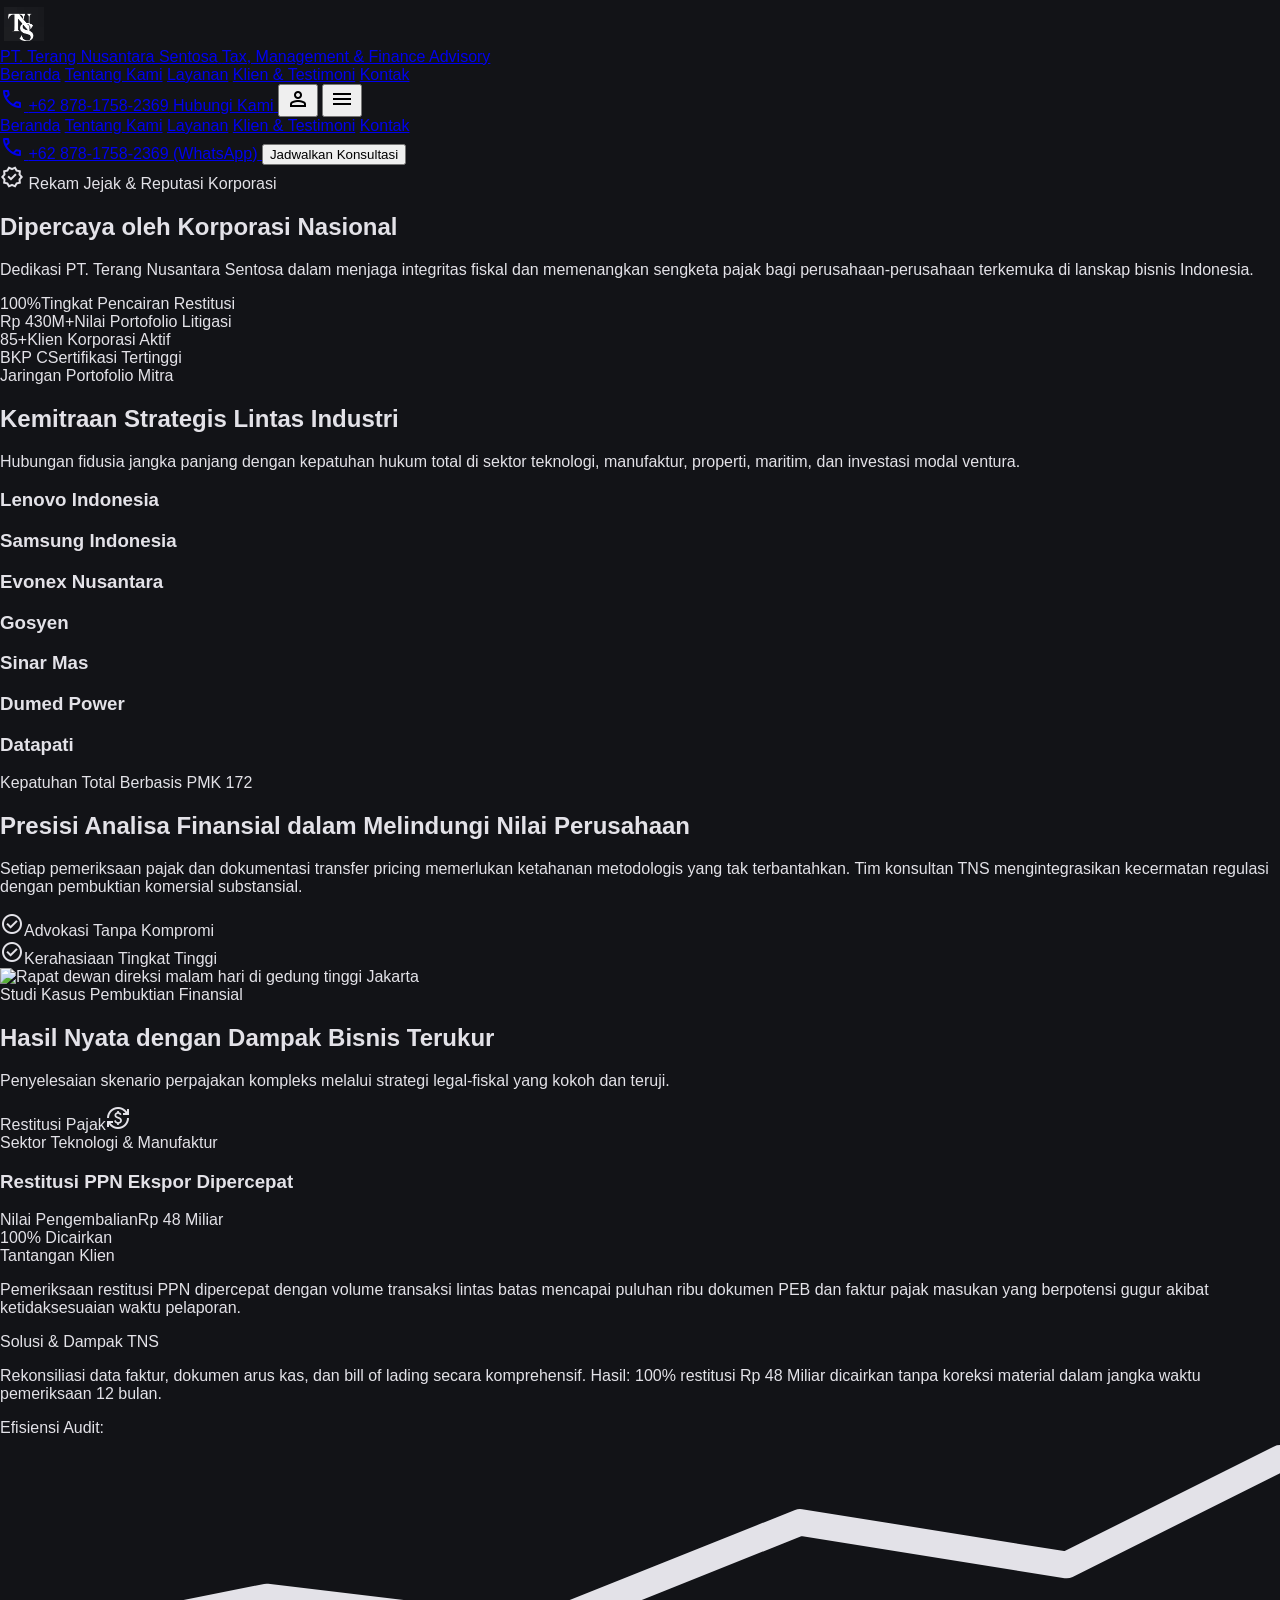
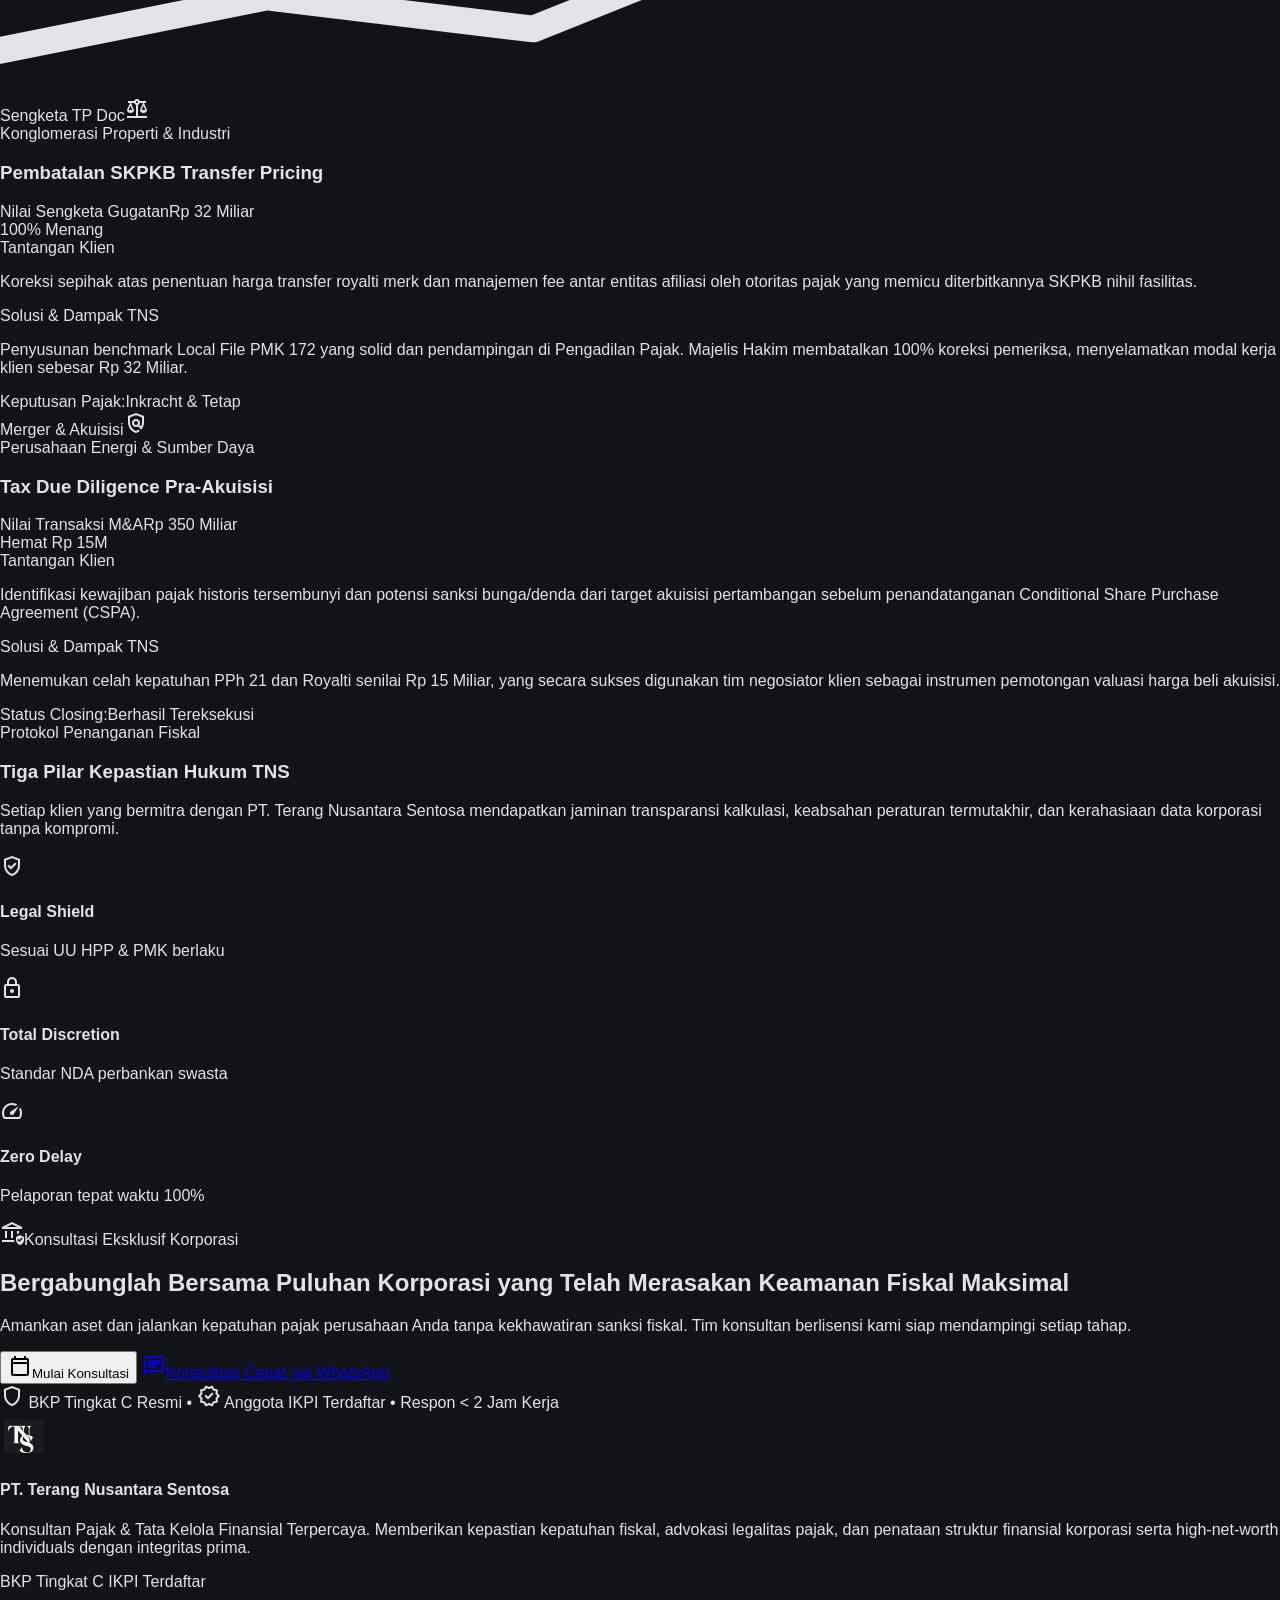
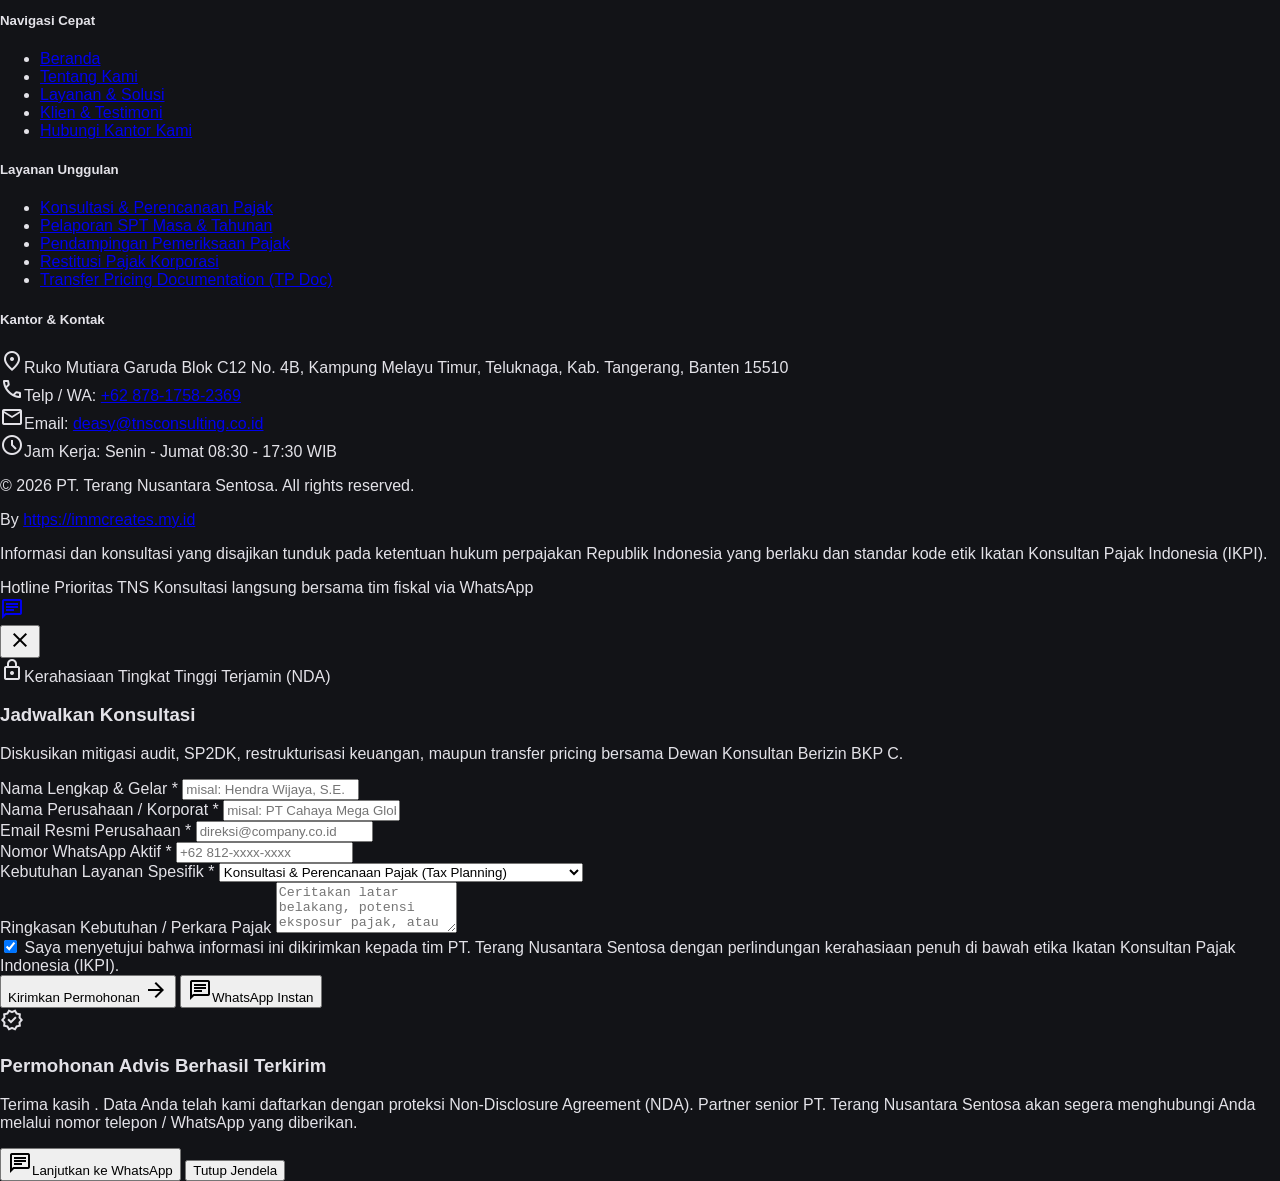
==== commit 6925d57c: "Add files via upload" ====
--- a/klien-testimoni.html
+++ b/klien-testimoni.html
@@ -75,7 +75,7 @@
           <span class="material-symbols-outlined text-[18px] text-[#f2ca50]">call</span>
           <span>+62 878-1758-2369 (WhatsApp)</span>
         </a>
-        <button onclick="openConsultationModal()" class="w-full py-2.5 rounded bg-[#d4af37] text-[#554300] font-bold text-[14px] uppercase tracking-wider">Jadwalkan Konsultasi Rahasia</button>
+        <button onclick="openConsultationModal()" class="w-full py-2.5 rounded bg-[#d4af37] text-[#554300] font-bold text-[14px] uppercase tracking-wider">Jadwalkan Konsultasi</button>
       </div>
     </div>
   </header>
@@ -121,39 +121,32 @@
           </div>
 
           <div class="grid grid-cols-1 sm:grid-cols-2 lg:grid-cols-3 xl:grid-cols-4 gap-6">
-            <div class="group relative bg-[#1a1b20] border border-[#4d4635]/30 p-6 rounded-xl hover:bg-[#1f1f24] hover:border-[#d4af37]/40 transition-all duration-300 shadow-sm flex flex-col justify-between h-48 overflow-hidden">
-              <div class="flex items-start justify-between"><div class="w-10 h-10 rounded-lg bg-[#343439] flex items-center justify-center text-[#f2ca50] group-hover:scale-110 transition-transform"><span class="material-symbols-outlined text-[24px]">business_center</span></div></div>
-              <div class="space-y-1"><h3 class="text-[17px] text-[#e3e2e8] font-semibold group-hover:text-[#f2ca50] transition-colors">Lenovo Indonesia</h3><p class="text-[12px] text-[#d0c5af]">Mitra Korporasi TNS</p></div>
-              <div class="absolute bottom-0 left-0 right-0 h-1 bg-gradient-to-r from-transparent via-[#f2ca50]/30 to-transparent opacity-0 group-hover:opacity-100 transition-opacity"></div>
-            </div>
-            <div class="group relative bg-[#1a1b20] border border-[#4d4635]/30 p-6 rounded-xl hover:bg-[#1f1f24] hover:border-[#d4af37]/40 transition-all duration-300 shadow-sm flex flex-col justify-between h-48 overflow-hidden">
-              <div class="flex items-start justify-between"><div class="w-10 h-10 rounded-lg bg-[#343439] flex items-center justify-center text-[#f2ca50] group-hover:scale-110 transition-transform"><span class="material-symbols-outlined text-[24px]">devices</span></div></div>
-              <div class="space-y-1"><h3 class="text-[17px] text-[#e3e2e8] font-semibold group-hover:text-[#f2ca50] transition-colors">Samsung Indonesia</h3><p class="text-[12px] text-[#d0c5af]">Mitra Korporasi TNS</p></div>
-              <div class="absolute bottom-0 left-0 right-0 h-1 bg-gradient-to-r from-transparent via-[#f2ca50]/30 to-transparent opacity-0 group-hover:opacity-100 transition-opacity"></div>
-            </div>
-            <div class="group relative bg-[#1a1b20] border border-[#4d4635]/30 p-6 rounded-xl hover:bg-[#1f1f24] hover:border-[#d4af37]/40 transition-all duration-300 shadow-sm flex flex-col justify-between h-48 overflow-hidden">
-              <div class="flex items-start justify-between"><div class="w-10 h-10 rounded-lg bg-[#343439] flex items-center justify-center text-[#f2ca50] group-hover:scale-110 transition-transform"><span class="material-symbols-outlined text-[24px]">bolt</span></div></div>
-              <div class="space-y-1"><h3 class="text-[17px] text-[#e3e2e8] font-semibold group-hover:text-[#f2ca50] transition-colors">Evonex Nusantara</h3><p class="text-[12px] text-[#d0c5af]">Mitra Korporasi TNS</p></div>
-              <div class="absolute bottom-0 left-0 right-0 h-1 bg-gradient-to-r from-transparent via-[#f2ca50]/30 to-transparent opacity-0 group-hover:opacity-100 transition-opacity"></div>
-            </div>
-            <div class="group relative bg-[#1a1b20] border border-[#4d4635]/30 p-6 rounded-xl hover:bg-[#1f1f24] hover:border-[#d4af37]/40 transition-all duration-300 shadow-sm flex flex-col justify-between h-48 overflow-hidden">
-              <div class="flex items-start justify-between"><div class="w-10 h-10 rounded-lg bg-[#343439] flex items-center justify-center text-[#f2ca50] group-hover:scale-110 transition-transform"><span class="material-symbols-outlined text-[24px]">storefront</span></div></div>
-              <div class="space-y-1"><h3 class="text-[17px] text-[#e3e2e8] font-semibold group-hover:text-[#f2ca50] transition-colors">Gosyen</h3><p class="text-[12px] text-[#d0c5af]">Mitra Korporasi TNS</p></div>
-              <div class="absolute bottom-0 left-0 right-0 h-1 bg-gradient-to-r from-transparent via-[#f2ca50]/30 to-transparent opacity-0 group-hover:opacity-100 transition-opacity"></div>
-            </div>
-            <div class="group relative bg-[#1a1b20] border border-[#4d4635]/30 p-6 rounded-xl hover:bg-[#1f1f24] hover:border-[#d4af37]/40 transition-all duration-300 shadow-sm flex flex-col justify-between h-48 overflow-hidden">
-              <div class="flex items-start justify-between"><div class="w-10 h-10 rounded-lg bg-[#343439] flex items-center justify-center text-[#f2ca50] group-hover:scale-110 transition-transform"><span class="material-symbols-outlined text-[24px]">apartment</span></div></div>
-              <div class="space-y-1"><h3 class="text-[17px] text-[#e3e2e8] font-semibold group-hover:text-[#f2ca50] transition-colors">Sinar Mas</h3><p class="text-[12px] text-[#d0c5af]">Mitra Korporasi TNS</p></div>
-              <div class="absolute bottom-0 left-0 right-0 h-1 bg-gradient-to-r from-transparent via-[#f2ca50]/30 to-transparent opacity-0 group-hover:opacity-100 transition-opacity"></div>
-            </div>
-            <div class="group relative bg-[#1a1b20] border border-[#4d4635]/30 p-6 rounded-xl hover:bg-[#1f1f24] hover:border-[#d4af37]/40 transition-all duration-300 shadow-sm flex flex-col justify-between h-48 overflow-hidden">
-              <div class="flex items-start justify-between"><div class="w-10 h-10 rounded-lg bg-[#343439] flex items-center justify-center text-[#f2ca50] group-hover:scale-110 transition-transform"><span class="material-symbols-outlined text-[24px]">electric_bolt</span></div></div>
-              <div class="space-y-1"><h3 class="text-[17px] text-[#e3e2e8] font-semibold group-hover:text-[#f2ca50] transition-colors">Dumed Power</h3><p class="text-[12px] text-[#d0c5af]">Mitra Korporasi TNS</p></div>
-              <div class="absolute bottom-0 left-0 right-0 h-1 bg-gradient-to-r from-transparent via-[#f2ca50]/30 to-transparent opacity-0 group-hover:opacity-100 transition-opacity"></div>
-            </div>
-            <div class="group relative bg-[#1a1b20] border border-[#4d4635]/30 p-6 rounded-xl hover:bg-[#1f1f24] hover:border-[#d4af37]/40 transition-all duration-300 shadow-sm flex flex-col justify-between h-48 overflow-hidden">
-              <div class="flex items-start justify-between"><div class="w-10 h-10 rounded-lg bg-[#343439] flex items-center justify-center text-[#f2ca50] group-hover:scale-110 transition-transform"><span class="material-symbols-outlined text-[24px]">database</span></div></div>
-              <div class="space-y-1"><h3 class="text-[17px] text-[#e3e2e8] font-semibold group-hover:text-[#f2ca50] transition-colors">Datapati</h3><p class="text-[12px] text-[#d0c5af]">Mitra Korporasi TNS</p></div>
+            <div class="group relative bg-[#1a1b20] border border-[#4d4635]/30 p-6 rounded-xl hover:bg-[#1f1f24] hover:border-[#d4af37]/40 transition-all duration-300 shadow-sm flex items-center justify-center h-32 overflow-hidden">
+              <h3 class="text-[18px] text-[#e3e2e8] font-bold uppercase tracking-wider group-hover:text-[#f2ca50] transition-colors text-center">Lenovo Indonesia</h3>
+              <div class="absolute bottom-0 left-0 right-0 h-1 bg-gradient-to-r from-transparent via-[#f2ca50]/30 to-transparent opacity-0 group-hover:opacity-100 transition-opacity"></div>
+            </div>
+            <div class="group relative bg-[#1a1b20] border border-[#4d4635]/30 p-6 rounded-xl hover:bg-[#1f1f24] hover:border-[#d4af37]/40 transition-all duration-300 shadow-sm flex items-center justify-center h-32 overflow-hidden">
+              <h3 class="text-[18px] text-[#e3e2e8] font-bold uppercase tracking-wider group-hover:text-[#f2ca50] transition-colors text-center">Samsung Indonesia</h3>
+              <div class="absolute bottom-0 left-0 right-0 h-1 bg-gradient-to-r from-transparent via-[#f2ca50]/30 to-transparent opacity-0 group-hover:opacity-100 transition-opacity"></div>
+            </div>
+            <div class="group relative bg-[#1a1b20] border border-[#4d4635]/30 p-6 rounded-xl hover:bg-[#1f1f24] hover:border-[#d4af37]/40 transition-all duration-300 shadow-sm flex items-center justify-center h-32 overflow-hidden">
+              <h3 class="text-[18px] text-[#e3e2e8] font-bold uppercase tracking-wider group-hover:text-[#f2ca50] transition-colors text-center">Evonex Nusantara</h3>
+              <div class="absolute bottom-0 left-0 right-0 h-1 bg-gradient-to-r from-transparent via-[#f2ca50]/30 to-transparent opacity-0 group-hover:opacity-100 transition-opacity"></div>
+            </div>
+            <div class="group relative bg-[#1a1b20] border border-[#4d4635]/30 p-6 rounded-xl hover:bg-[#1f1f24] hover:border-[#d4af37]/40 transition-all duration-300 shadow-sm flex items-center justify-center h-32 overflow-hidden">
+              <h3 class="text-[18px] text-[#e3e2e8] font-bold uppercase tracking-wider group-hover:text-[#f2ca50] transition-colors text-center">Gosyen</h3>
+              <div class="absolute bottom-0 left-0 right-0 h-1 bg-gradient-to-r from-transparent via-[#f2ca50]/30 to-transparent opacity-0 group-hover:opacity-100 transition-opacity"></div>
+            </div>
+            <div class="group relative bg-[#1a1b20] border border-[#4d4635]/30 p-6 rounded-xl hover:bg-[#1f1f24] hover:border-[#d4af37]/40 transition-all duration-300 shadow-sm flex items-center justify-center h-32 overflow-hidden">
+              <h3 class="text-[18px] text-[#e3e2e8] font-bold uppercase tracking-wider group-hover:text-[#f2ca50] transition-colors text-center">Sinar Mas</h3>
+              <div class="absolute bottom-0 left-0 right-0 h-1 bg-gradient-to-r from-transparent via-[#f2ca50]/30 to-transparent opacity-0 group-hover:opacity-100 transition-opacity"></div>
+            </div>
+            <div class="group relative bg-[#1a1b20] border border-[#4d4635]/30 p-6 rounded-xl hover:bg-[#1f1f24] hover:border-[#d4af37]/40 transition-all duration-300 shadow-sm flex items-center justify-center h-32 overflow-hidden">
+              <h3 class="text-[18px] text-[#e3e2e8] font-bold uppercase tracking-wider group-hover:text-[#f2ca50] transition-colors text-center">Dumed Power</h3>
+              <div class="absolute bottom-0 left-0 right-0 h-1 bg-gradient-to-r from-transparent via-[#f2ca50]/30 to-transparent opacity-0 group-hover:opacity-100 transition-opacity"></div>
+            </div>
+            <div class="group relative bg-[#1a1b20] border border-[#4d4635]/30 p-6 rounded-xl hover:bg-[#1f1f24] hover:border-[#d4af37]/40 transition-all duration-300 shadow-sm flex items-center justify-center h-32 overflow-hidden">
+              <h3 class="text-[18px] text-[#e3e2e8] font-bold uppercase tracking-wider group-hover:text-[#f2ca50] transition-colors text-center">Datapati</h3>
               <div class="absolute bottom-0 left-0 right-0 h-1 bg-gradient-to-r from-transparent via-[#f2ca50]/30 to-transparent opacity-0 group-hover:opacity-100 transition-opacity"></div>
             </div>
           </div>
@@ -354,7 +347,7 @@
       <div id="modalFormView">
         <div class="mb-6 space-y-1">
           <div class="inline-flex items-center gap-1.5 px-3 py-1 rounded bg-[#292a2e] text-[#e4c277] text-[11px] font-bold tracking-wider uppercase"><span class="material-symbols-outlined text-[14px] text-[#f2ca50]">lock</span><span>Kerahasiaan Tingkat Tinggi Terjamin (NDA)</span></div>
-          <h3 class="font-['Playfair_Display'] text-[24px] md:text-[28px] font-semibold text-[#e3e2e8]">Jadwalkan Konsultasi Rahasia</h3>
+          <h3 class="font-['Playfair_Display'] text-[24px] md:text-[28px] font-semibold text-[#e3e2e8]">Jadwalkan Konsultasi</h3>
           <p class="text-[13px] text-[#d0c5af] leading-relaxed">Diskusikan mitigasi audit, SP2DK, restrukturisasi keuangan, maupun transfer pricing bersama Dewan Konsultan Berizin BKP C.</p>
         </div>
 
--- a/assets/style.css
+++ b/assets/style.css
@@ -0,0 +1,88 @@
+/* ===== TNS Tax Consulting — Shared Styles ===== */
+/* Tailwind utility classes are loaded via CDN in each HTML file's <head>.
+   This file only holds things Tailwind's CDN can't generate on its own. */
+
+html, body {
+  margin: 0;
+  padding: 0;
+  background-color: #121317;
+  color: #e3e2e8;
+  font-family: 'Plus Jakarta Sans', sans-serif;
+}
+
+::-webkit-scrollbar {
+  width: 6px;
+  height: 6px;
+}
+::-webkit-scrollbar-track {
+  background: #0d0e12;
+}
+::-webkit-scrollbar-thumb {
+  background: #292a2e;
+  border-radius: 3px;
+}
+::-webkit-scrollbar-thumb:hover {
+  background: #d4af37;
+}
+
+.material-symbols-outlined {
+  font-family: 'Material Symbols Outlined';
+  font-weight: normal;
+  font-style: normal;
+  font-size: 24px;
+  line-height: 1;
+  letter-spacing: normal;
+  text-transform: none;
+  display: inline-block;
+  white-space: nowrap;
+  word-wrap: normal;
+  direction: ltr;
+  -webkit-font-feature-settings: 'liga';
+  -webkit-font-smoothing: antialiased;
+}
+
+/* Infinite marquee for client logos */
+@keyframes marquee {
+  0% { transform: translateX(0%); }
+  100% { transform: translateX(-50%); }
+}
+
+.animate-marquee {
+  display: flex;
+  width: max-content;
+  animation: marquee 30s linear infinite;
+  will-change: transform;
+}
+
+.animate-marquee:hover {
+  animation-play-state: paused;
+}
+
+/* Simple fade-in for modal / mobile drawer (replaces tailwindcss-animate) */
+@keyframes fadeIn {
+  from { opacity: 0; }
+  to { opacity: 1; }
+}
+.fade-in {
+  animation: fadeIn 0.2s ease-out;
+}
+
+/* Utility used by Header/Footer logo mark */
+.tns-logo-mark {
+  height: 34px;
+  width: auto;
+  object-fit: contain;
+  position: relative;
+  z-index: 1;
+}
+
+/* Logo wrapper: transparent, blends with whatever dark background it sits on */
+.tns-logo-chip {
+  display: inline-flex;
+  align-items: center;
+  justify-content: center;
+  width: 48px;
+  height: 48px;
+  background: transparent;
+  flex-shrink: 0;
+}
